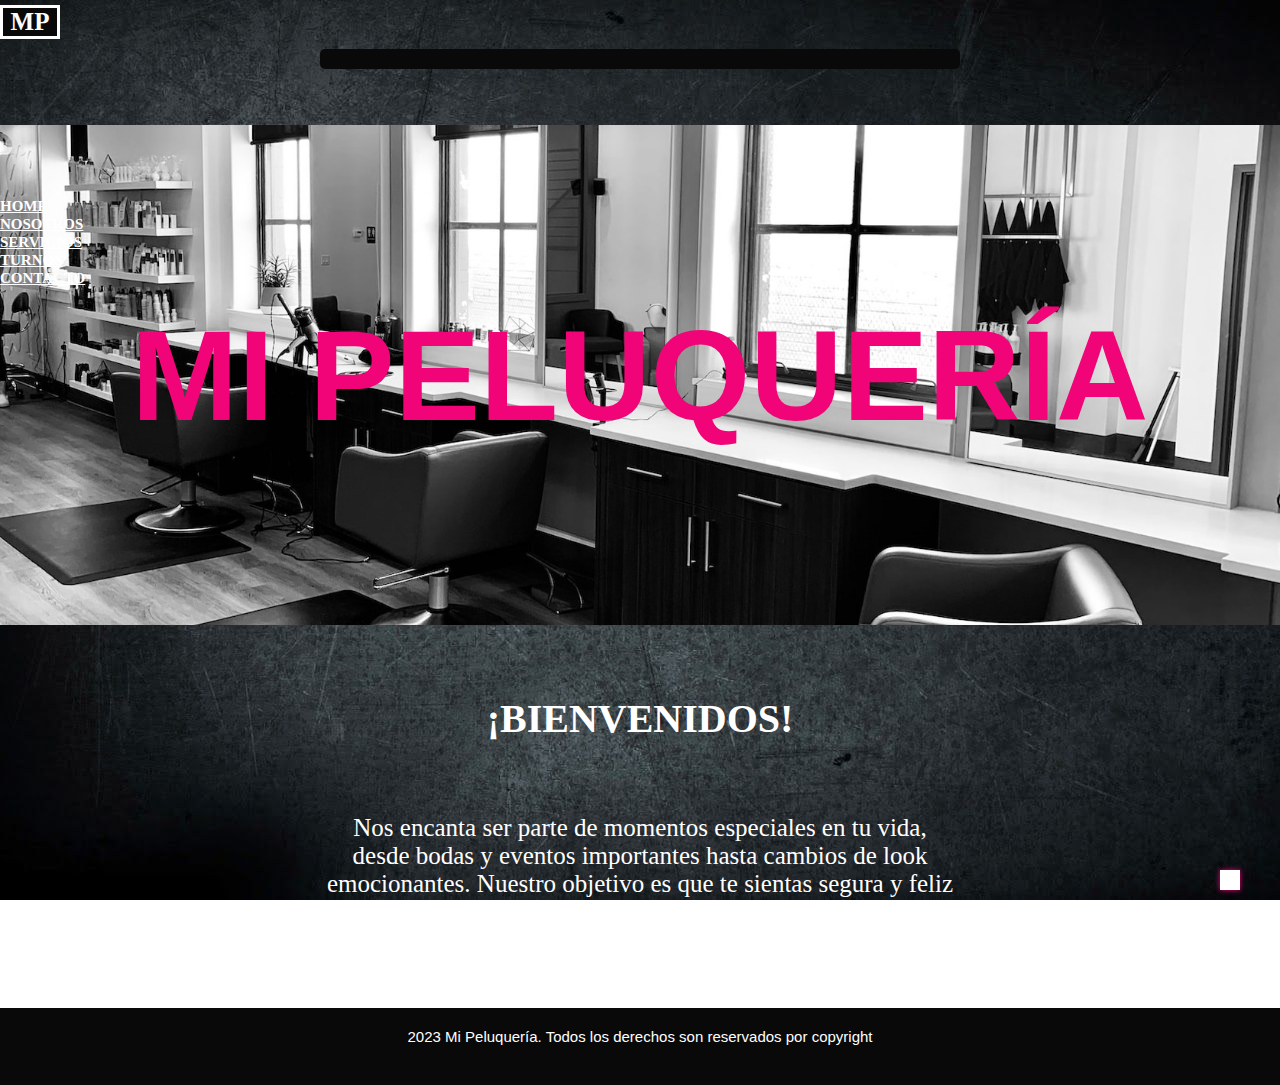
==== index.html @ 7ff6e8c8 "utilizo bootstrap en barra de navegacion y responsive" ====
<!DOCTYPE html>
<html lang="es">
<head>
    <meta charset="UTF-8">
    <meta name="viewport" content="width=device-width, initial-scale=1.0">
    <link href="https://cdn.jsdelivr.net/npm/bootstrap@5.3.1/dist/css/bootstrap.min.css" rel="stylesheet" integrity="sha384-4bw+/aepP/YC94hEpVNVgiZdgIC5+VKNBQNGCHeKRQN+PtmoHDEXuppvnDJzQIu9" crossorigin="anonymous">
    <title>Preentrega1</title>
    <link rel="stylesheet" href="https://cdnjs.cloudflare.com/ajax/libs/font-awesome/6.4.0/css/all.min.css" integrity="sha512-iecdLmaskl7CVkqkXNQ/ZH/XLlvWZOJyj7Yy7tcenmpD1ypASozpmT/E0iPtmFIB46ZmdtAc9eNBvH0H/ZpiBw==" crossorigin="anonymous" referrerpolicy="no-referrer" />
    <link rel="stylesheet" href="estilos.css">
    
</head>
<body>
    <nav class="navbar navbar-expand-sm navbar-dark">
        <div class="container-fluid">
            <aside class="logo">
                MP
            </aside>
          <button class="navbar-toggler" type="button" data-bs-toggle="collapse" data-bs-target="#collapsibleNavbar">
            <span class="navbar-toggler-icon"></span>
          </button>
          <div class="collapse navbar-collapse d-flex justify-content-end" id="collapsibleNavbar">
            <ul class="navbar-nav">
              <li class="nav-item">
                <a class="nav-link" href="#">HOME</a>
              </li>
              <li class="nav-item">
                <a class="nav-link" href="Nosotros.html">NOSOTROS</a>
              </li>
              <li class="nav-item">
                <a class="nav-link" href="Servicios.html">SERVICIOS</a>
              </li>
              <li class="nav-item">
                <a class="nav-link" href="Turnos.html">TURNOS</a>
              </li>
              <li class="nav-item">
                <a class="nav-link" href="Contacto.html">CONTACTO</a>
              </li>
            </ul>
          </div>
        </div>
      </nav>
    <main class="main main-home">
        <h1>MI PELUQUERÍA</h1>
    <h2> ¡BIENVENIDOS!</h2>
    <p>Nos encanta ser parte de momentos especiales en tu vida, desde bodas y eventos importantes hasta cambios de look emocionantes. Nuestro objetivo es que te sientas segura y feliz con tu apariencia, y trabajamos incansablemente para lograrlo. </p>
    </main>
    <footer>
        <p>2023 Mi Peluquería. Todos los  derechos son reservados por copyright</p>
        <div class="redes">
            <i class="fa-brands fa-facebook"></i>
            <i class="fa-brands fa-instagram"></i>

        </div>
    </footer>

    <a href="#" class="subir"><i class="fa-solid fa-sort-up"></i></a>
    <script src="https://cdn.jsdelivr.net/npm/bootstrap@5.3.1/dist/js/bootstrap.bundle.min.js" integrity="sha384-HwwvtgBNo3bZJJLYd8oVXjrBZt8cqVSpeBNS5n7C8IVInixGAoxmnlMuBnhbgrkm" crossorigin="anonymous"></script>
</body>
</html>
---- estilos.css ----
*{
    margin: 0;
    padding: 0;
    box-sizing: border-box;
}
body{
    margin: 0;
    padding: 0;
    background-size: cover;
    background-position: center;
    background-attachment: fixed;
   
   
   
}
body,header, main, footer {
    margin: 0;
    padding: 0;
    background-image: url(img/9bc98f55db5737c6b9601ea215f14467\ \(1\).jpg);
   background-repeat: no-repeat;
   background-size: cover;
    background-position: center;
    background-attachment: fixed;
   
}
header{
    height: 80px;
    background-color:black;
    display: flex;
    justify-content: space-between;
    padding: 20px;
    font-size: 25px;
    
}

.navbar{
    height: 120px;
}

.nav-link{
    color: #fff !important;
    font-family: serif;
   font-size: 15px;
   font-weight: bolder;
    font-style: normal;
}

aside {
    display: block;
    width: 60px;
    padding: auto;
    background-color:#090909;
    color: #fff;
    border-style: solid;
    border-color: #fff;
    cursor: pointer;
   font-family: serif;
   font-size: 25px;
   font-weight: bolder;
    font-style: normal;
    display: flex;
    justify-content: center;
    align-content: center;
    margin-top: 5px;
   
    
}

main{
    justify-content: center;
    align-items: center;
    align-content: center;
    height: auto;
    width: 100%;
    
    
}

main h1{
    display: flex;
    color:rgb(241, 4, 119);
    border-width: 10px;
    font-size: 800% ;
    font-family:'Franklin Gothic Medium', 'Arial Narrow', Arial, sans-serif;
    font-weight: bolder;
    font-style: normal;
    height: 500px;
    width: auto;
    background-size: cover;
    background-position: center;
    background-color: #090909;
    justify-content: center;
    align-content: center;
    align-items: center;
    background-image: url(img/salon1.jpg);
   
}

main h2{
    display: flex;
    color:white;
    text-align: center;
    justify-content: center;
    align-content: center;
    align-items: center;
    padding: 70px;
    font-family:Georgia, 'Times New Roman', Times, serif;
    font-size: 40px;
   
    
}
main p{
    display: flex;
    color:white;
    text-align: center;
    align-content: center;
    align-items: center;
    padding: 2px;
    font-family:initial;
    margin-bottom: 80px;
    font-size: 25px;
    font-weight: 200;
    border-width: 10px;
    width: 50%;
    margin-left: 25%;
    
    
    
    
}

body {
    font-family: Arial, sans-serif;
    margin: 0;
    padding: 0;
}
.form{
    position: absolute;
}
.Contacto formulario {

    
    font-size: 20px;
    width: 50%;
    margin-left: 300px;
    padding: 10px;
    border: 1px solid #cccccca0;
    border-radius: 5px;
    background-color: black;
    font-family:'Franklin Gothic Medium', 'Arial Narrow', Arial, sans-serif;
    font-weight: bolder;
    font-style: normal;
    

}

.Contacto h2{
    background-color: #090909;
    margin-block: 7%;
    font-size: 40px;
    margin-bottom: 10px;
    width: 50%;
    margin-left: 25%

}

.Contacto footer{
    background-color: #090909;
    color: #fff;
    text-align: center;
    padding: 40px;
    font-size: 15px;
   height:100%;

}
h1{
    text-align: center;
    color: #fff;
}

.formulario input{
    margin-left: 25%;
    width: 50%;
    padding: 20px;
}

.formulario textarea{
    margin-left: 25%;
    width: 50%;
    padding: 16px;
    font-family: Arial, Helvetica, sans-serif;
    
    
}

.formulario button {
    display: block;
    font-weight: bold;
    width: 50%;
    padding: 10px;
    background-color: #090909;
    color: #fff;
    border: none;
    border-radius: 5px;
    cursor: pointer;
    margin-left: 25%;
    margin-bottom: 10%;
    margin-top: 10px;
    

}

.redes{
    color: white;
    font-size: 20px;
    text-align: center;
    padding: 10px;
    background-color: #090909;
    height: auto;
    width: 100%;
}

footer p{
    background-color: #090909;
    color: #fff;
    text-align: center;
    padding: 20px;
    font-size: 15px;
   height:100%;
   

}
.subir{
    height: 20px;
    width: 20px;
    background-color: white;
    position: fixed;
    right: 40px;
    bottom: 10px;
    font-size: 30px;
    text-align: center;
    line-height: 40px;
    color: rgb(241, 4, 119);
    box-shadow: 0 0 5px rgb(241, 4, 119);
}
.Servicios h2{
    margin: 0;
    padding: 0;
    background-color: #090909;
    margin-block: 7%;
    font-size: 40px;
    margin-bottom: 10px;
    width: 50%;
    margin-left: 25%
}

h3{
    color:white;
    
}
div h3{
    display: flex;
    color:white;
    text-align: left;
    padding: 2px;
    font-family:initial;
    font-size: 50px;
    font-weight: 200;
    border-width: 10px;
    width: 50%;
    margin-left: 300px;
    margin-top: 50px;
    

    
}
*{
    margin: 0;
    padding: 0;
    box-sizing: border-box;
}
.grid-container {
   display: grid;
   
    grid-template-columns:repeat(2,1fr);
    grid-row:repeat(2,200px);
    
}

.item{
    background-size: cover;
    background-position: center;
    padding: 20px;

}

  .texto {
    
    text-align: right;
    text-align: justify;
  }
  #titulo{
    text-align: center;
    text-align: justify;
    padding-right: 300px;
    padding-bottom: 50px;
    
  }
  

  .foto {
    display:flex;
    justify-content: center;
    align-items: center;
    
}

.item .foto{
    display:flex;
    justify-content: center;
    align-items: center;
   
}

  .foto img {
    max-width: 100%;
    height: auto;
  }
 
 
   .contenedor{
    display: flex;
    
   }
   @media only screen and (min-width:480) and (max-width: 768){
    .grid-container{
        grid-template-columns: repeat(1,1fr);
        grid-template-rows: repeat(2,200px);
    }
    }
    @media only screen and (min-width:768) and (max-width:1024){
        .grid-container{
        grid-template-columns: repeat(1,1fr);
        grid-template-rows: repeat(2,200px);
    }
}
    @media only screen and (min-width:1024) and (max-width:2000){
        .grid-container{
        grid-template-columns: repeat(2,1fr);
        grid-template-rows: repeat(2,200px);
    }
}
   div img{
    width: 350px;
    height: auto;
    margin-right: 300px;
    margin-top: 30px;
    margin-bottom: 50px;
    margin-left: 10px;
   
   }

   .Nosotros img {
    
    width: auto;
    height: 500px;
    margin-right: 300px;
    margin-top: 30px;
    margin-bottom: 50px;
    margin-left: 400px;
    border: 20px solid;
   
   }

   .container1 {
    max-width: 500px;
    margin: 10px auto;
    background-color: black;
    padding: 20px;
    box-shadow: 0 0 3px rgba(0, 0, 0, 0.2);
  }
label,input,select,textarea,button {
display: block;
width: 300px;
margin-bottom: 10px;
text-align: left;
color: #fff;
margin-left: 70px;
}

.container1 h1{
    margin-bottom: 40px;
    font-family:'Franklin Gothic Medium', 'Arial Narrow', Arial, sans-serif;
    font-weight: bolder;
    font-style: normal;
}
   
#servicio{
    color: #090909;
    
}
#fecha{
    color: #090909;
}
#hora{
    color: #090909;
}


button {
    display: block;
    font-weight: bold;
    width: 50%;
    padding: 10px;
    background-color: #090909;
    color: #fff;
    border: none;
    border-radius: 5px;
    cursor: pointer;
    margin-left: 25%;
    margin-bottom: 10%;
    margin-top: 10px;
    }
    
    button:hover {
      
     
    background-color: #45a049;
    }
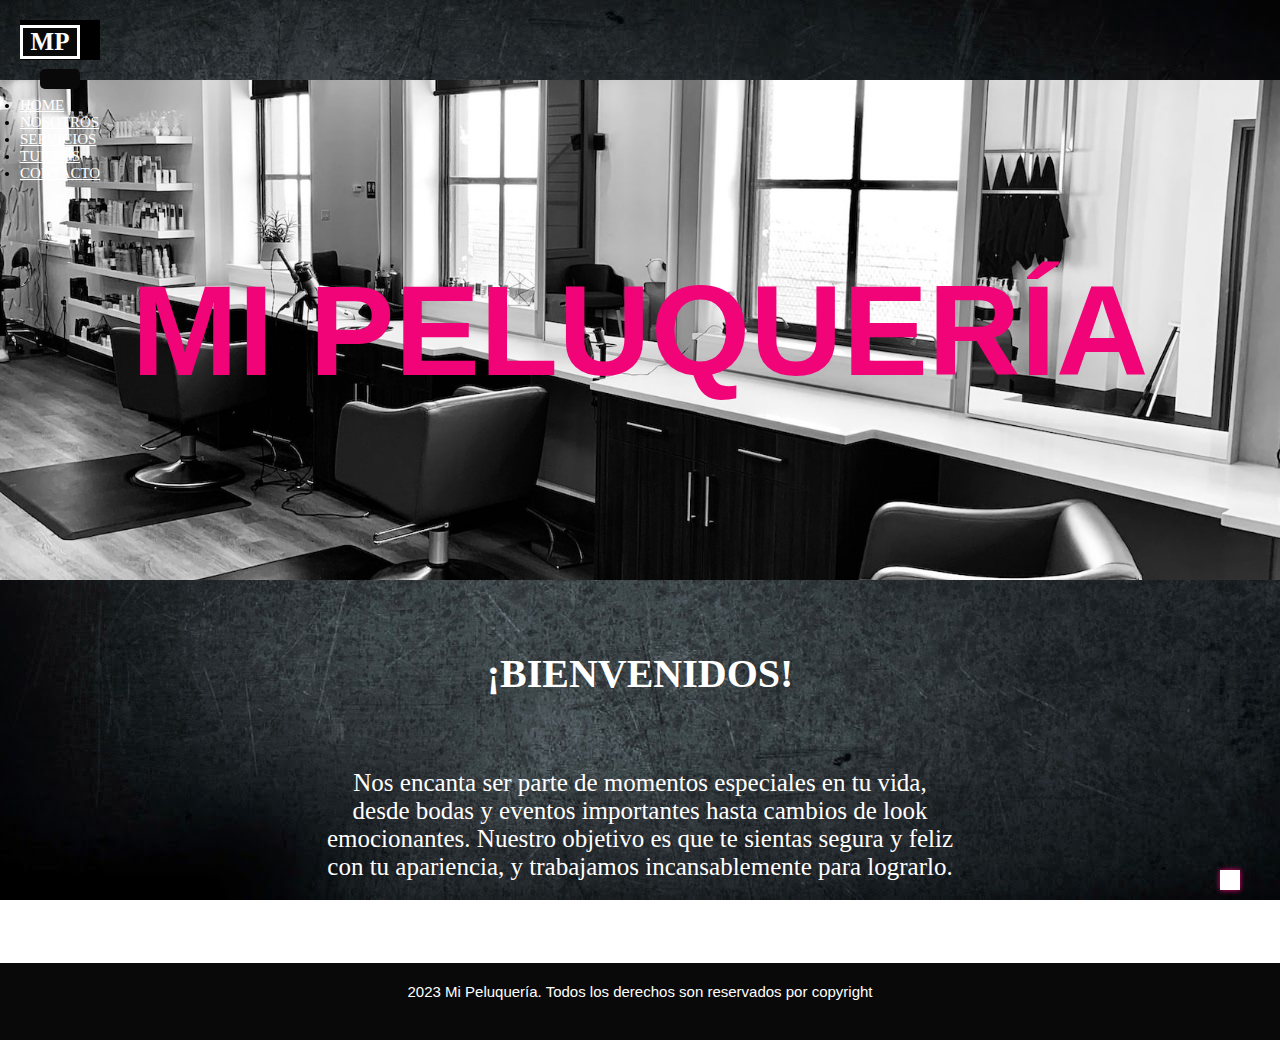
==== commit 17695842: "modifique el nav, sevicios y media" ====
--- a/index.html
+++ b/index.html
@@ -10,7 +10,8 @@
     
 </head>
 <body>
-    <nav class="navbar navbar-expand-sm navbar-dark">
+  <header>
+    <nav class="navbar navbar-expand-lg navbar-dark">
         <div class="container-fluid">
             <aside class="logo">
                 MP
@@ -24,21 +25,22 @@
                 <a class="nav-link" href="#">HOME</a>
               </li>
               <li class="nav-item">
-                <a class="nav-link" href="Nosotros.html">NOSOTROS</a>
+                <a class="nav-link" href="pages/Nosotros.html">NOSOTROS</a>
               </li>
               <li class="nav-item">
-                <a class="nav-link" href="Servicios.html">SERVICIOS</a>
+                <a class="nav-link" href="pages/Servicios.html">SERVICIOS</a>
               </li>
               <li class="nav-item">
-                <a class="nav-link" href="Turnos.html">TURNOS</a>
+                <a class="nav-link" href="pages/Turnos.html">TURNOS</a>
               </li>
               <li class="nav-item">
-                <a class="nav-link" href="Contacto.html">CONTACTO</a>
+                <a class="nav-link" href="pages/Contacto.html">CONTACTO</a>
               </li>
             </ul>
           </div>
         </div>
       </nav>
+    </header>
     <main class="main main-home">
         <h1>MI PELUQUERÍA</h1>
     <h2> ¡BIENVENIDOS!</h2>
--- a/estilos.css
+++ b/estilos.css
@@ -17,11 +17,10 @@
     margin: 0;
     padding: 0;
     background-image: url(img/9bc98f55db5737c6b9601ea215f14467\ \(1\).jpg);
-   background-repeat: no-repeat;
+    background-position: center;
+    background-attachment: fixed;
+    background-repeat: no-repeat;
    background-size: cover;
-    background-position: center;
-    background-attachment: fixed;
-   
 }
 header{
     height: 80px;
@@ -33,22 +32,37 @@
     
 }
 
+/*navbar*/
+.navbar-brand{
+    color: white !important;
+}
+nav{
+    font-size: 15PX;
+    font-family: serif;
+    
+}
 .navbar{
-    height: 120px;
-}
-
+    background-color:black !important;
+}
 .nav-link{
-    color: #fff !important;
-    font-family: serif;
-   font-size: 15px;
-   font-weight: bolder;
-    font-style: normal;
-}
+    color: white !important;
+}
+.navbar-nav{
+    width: 100%;
+    display: flex;
+    flex-direction: column;
+    justify-content: flex-end;
+}
+
+.nav-link:hover{
+    color: rgb(251, 234, 0) !important;
+}
+
+/*navbar*/
 
 aside {
-    display: block;
+    display: flex;
     width: 60px;
-    padding: auto;
     background-color:#090909;
     color: #fff;
     border-style: solid;
@@ -123,12 +137,7 @@
     border-width: 10px;
     width: 50%;
     margin-left: 25%;
-    
-    
-    
-    
-}
-
+}
 body {
     font-family: Arial, sans-serif;
     margin: 0;
@@ -137,13 +146,12 @@
 .form{
     position: absolute;
 }
-.Contacto formulario {
-
-    
+.Contacto formulario {   
     font-size: 20px;
     width: 50%;
     margin-left: 300px;
-    padding: 10px;
+    margin-bottom: 10px;
+    padding: 20px;
     border: 1px solid #cccccca0;
     border-radius: 5px;
     background-color: black;
@@ -155,10 +163,11 @@
 }
 
 .Contacto h2{
-    background-color: #090909;
-    margin-block: 7%;
-    font-size: 40px;
-    margin-bottom: 10px;
+    display: flex;
+    background-color: #090909;
+    margin-block: auto;
+    font-size: 20px;
+    margin-bottom:10px ;
     width: 50%;
     margin-left: 25%
 
@@ -166,22 +175,25 @@
 
 .Contacto footer{
     background-color: #090909;
-    color: #fff;
+    color: #ffffff;
     text-align: center;
     padding: 40px;
     font-size: 15px;
    height:100%;
+   background-size: cover;
+   background-repeat: no-repeat;
 
 }
 h1{
     text-align: center;
-    color: #fff;
+    color: #fcf9f9;
 }
 
 .formulario input{
     margin-left: 25%;
     width: 50%;
-    padding: 20px;
+    padding: 16px;
+    margin-bottom: 10px;
 }
 
 .formulario textarea{
@@ -191,15 +203,21 @@
     font-family: Arial, Helvetica, sans-serif;
     
     
+}
+.imput number{
+    margin-left: 25%;
+    width: 50%;
+    padding: 16px;
+    margin-bottom: 10px;
 }
 
 .formulario button {
     display: block;
     font-weight: bold;
     width: 50%;
-    padding: 10px;
-    background-color: #090909;
-    color: #fff;
+    padding: 16px;
+    background-color: #090909;
+    color: #ffffff;
     border: none;
     border-radius: 5px;
     cursor: pointer;
@@ -227,9 +245,13 @@
     padding: 20px;
     font-size: 15px;
    height:100%;
-   
-
-}
+   background-size: cover;
+   background-repeat: no-repeat;
+   
+
+}
+
+
 .subir{
     height: 20px;
     width: 20px;
@@ -243,122 +265,70 @@
     color: rgb(241, 4, 119);
     box-shadow: 0 0 5px rgb(241, 4, 119);
 }
-.Servicios h2{
-    margin: 0;
-    padding: 0;
-    background-color: #090909;
-    margin-block: 7%;
-    font-size: 40px;
-    margin-bottom: 10px;
-    width: 50%;
-    margin-left: 25%
-}
-
-h3{
-    color:white;
-    
-}
-div h3{
-    display: flex;
-    color:white;
-    text-align: left;
-    padding: 2px;
-    font-family:initial;
-    font-size: 50px;
-    font-weight: 200;
-    border-width: 10px;
-    width: 50%;
-    margin-left: 300px;
-    margin-top: 50px;
-    
-
-    
-}
-*{
-    margin: 0;
-    padding: 0;
-    box-sizing: border-box;
-}
-.grid-container {
-   display: grid;
-   
-    grid-template-columns:repeat(2,1fr);
-    grid-row:repeat(2,200px);
-    
-}
-
-.item{
+
+#tratamientos{
+    height: 100%;
+    background-color: rgba(0, 255, 255, 0);
+    display: flex;
+    justify-content:space-evenly;
+    flex-wrap: wrap;
+    align-items: center;
+   
+}
+.card{
+    width: 400px;
+    background-color: black;
+    text-align: center;
+    border: 3px solid black;
+    margin: 40px;
+}
+.card-img.img-uno{
+    
+    height: 200px;
+    width: 100%;
+    background-image: url(img/corte.jpg);
+    background-position: center;
     background-size: cover;
-    background-position: center;
-    padding: 20px;
-
-}
-
-  .texto {
-    
-    text-align: right;
-    text-align: justify;
-  }
-  #titulo{
-    text-align: center;
-    text-align: justify;
-    padding-right: 300px;
-    padding-bottom: 50px;
-    
-  }
-  
-
-  .foto {
-    display:flex;
-    justify-content: center;
-    align-items: center;
-    
-}
-
-.item .foto{
-    display:flex;
-    justify-content: center;
-    align-items: center;
-   
-}
-
-  .foto img {
-    max-width: 100%;
-    height: auto;
-  }
- 
- 
-   .contenedor{
-    display: flex;
-    
-   }
-   @media only screen and (min-width:480) and (max-width: 768){
-    .grid-container{
-        grid-template-columns: repeat(1,1fr);
-        grid-template-rows: repeat(2,200px);
-    }
-    }
-    @media only screen and (min-width:768) and (max-width:1024){
-        .grid-container{
-        grid-template-columns: repeat(1,1fr);
-        grid-template-rows: repeat(2,200px);
-    }
-}
-    @media only screen and (min-width:1024) and (max-width:2000){
-        .grid-container{
-        grid-template-columns: repeat(2,1fr);
-        grid-template-rows: repeat(2,200px);
-    }
-}
-   div img{
-    width: 350px;
-    height: auto;
-    margin-right: 300px;
-    margin-top: 30px;
-    margin-bottom: 50px;
-    margin-left: 10px;
-   
-   }
+}
+.card h5{
+    font-size: 30px;
+    color: white;
+    text-transform: capitalize;
+    padding-top: 10px;
+}
+hr{
+    color: white;
+}
+.card p{
+    
+    color:white (0, 0, 0);
+    padding-top: 10px;
+    padding-bottom: 10px; 
+}
+.card a{
+    background-color: black;
+    text-decoration: none;
+    padding: 10px 20px;
+    color: white;
+    font-size: 30px;
+    
+}
+.card-img.img-dos{
+    
+    height: 200px;
+    width: 100%;
+    background-image: url(img/tintura.jpg);
+    background-position: center;
+    background-size: cover;
+}
+.card-img.img-tres{
+    
+    height: 200px;
+    width: 100%;
+    background-image: url(img/peinado.jpg);
+    background-position: center;
+    background-size: cover;
+}
 
    .Nosotros img {
     
@@ -379,7 +349,7 @@
     padding: 20px;
     box-shadow: 0 0 3px rgba(0, 0, 0, 0.2);
   }
-label,input,select,textarea,button {
+.label,input,select,textarea,button {
 display: block;
 width: 300px;
 margin-bottom: 10px;
@@ -425,18 +395,72 @@
     button:hover {
       
      
-    background-color: #45a049;
-    }
-    
-    
-    
-    
-    
-    
-    
-
-
-
-   
-
-   
+    background-color:rgb(241, 4, 119);
+    }
+    
+    @media only screen and (min-width:300px) and (max-width: 480px){
+        .Contacto {
+            grid-template-columns: (1,1fr);
+            grid-template-rows: (1,1fr);
+            font-size: 15px;
+    
+        }
+       
+    }
+    @media only screen and (max-width:480px){
+    .Contacto{
+        grid-template-columns: (1,1fr);
+        display: flex;
+        font-size: 15px;
+        justify-content: center;
+            
+    }
+    }
+    @media only screen and (max-width: 768px){
+        .grid-container{
+            grid-template-columns: repeat(1,1fr);
+            grid-template-rows: repeat(1,1fr);
+        }
+        .div h3{
+            justify-content: center!important;
+            
+        }
+        .foto{
+            margin-left: 300px;
+        }
+    }
+        @media only screen and (max-width:1024px){
+            .grid-container{
+            grid-template-columns: repeat(2,1fr);
+            grid-template-rows: repeat(2,1fr);
+            }
+            .div h3{
+                justify-content: center!important;
+                
+            }
+            .foto{
+                margin-left: 300px;
+            }
+        }
+        @media only screen and (max-width: 720){
+            .main{
+                grid-template-columns: (1,1fr);
+                grid-template-rows: (1,1fr);
+            }
+            .main h1{
+                display: flex;
+                font-size: 15px;
+                justify-content: flex start;
+            }
+        }
+    
+    
+    
+    
+    
+
+
+
+   
+
+   
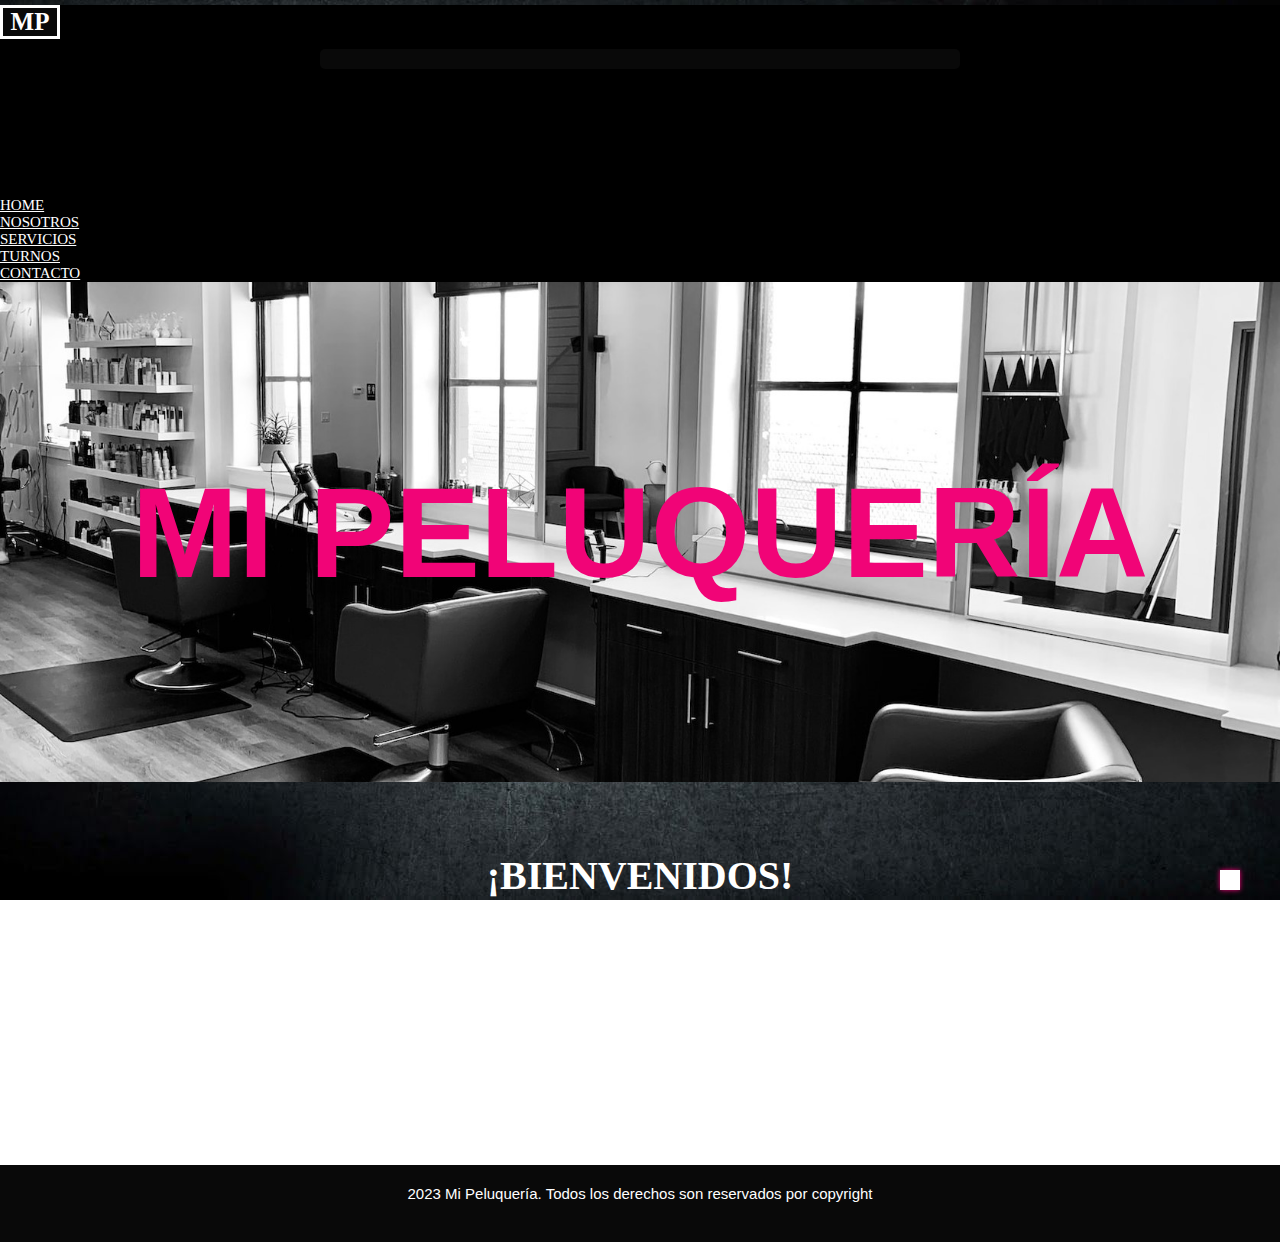
==== commit 839baa3c: "cambie formulario turnos y agregue medias" ====
--- a/index.html
+++ b/index.html
@@ -10,7 +10,6 @@
     
 </head>
 <body>
-  <header>
     <nav class="navbar navbar-expand-lg navbar-dark">
         <div class="container-fluid">
             <aside class="logo">
@@ -40,7 +39,6 @@
           </div>
         </div>
       </nav>
-    </header>
     <main class="main main-home">
         <h1>MI PELUQUERÍA</h1>
     <h2> ¡BIENVENIDOS!</h2>
--- a/estilos.css
+++ b/estilos.css
@@ -55,7 +55,7 @@
 }
 
 .nav-link:hover{
-    color: rgb(251, 234, 0) !important;
+    color: rgb(241, 4, 119) !important;
 }
 
 /*navbar*/
@@ -89,7 +89,7 @@
     
     
 }
-
+/*home foto y titulo*/
 main h1{
     display: flex;
     color:rgb(241, 4, 119);
@@ -109,6 +109,13 @@
     background-image: url(img/salon1.jpg);
    
 }
+@media screen and (min-width: 360px) and (max-width: 720px){
+    main h1{
+        font-size: 50px !important;
+        padding-top: 60px !important;
+    }
+}
+/*finaliza home foto y titulo*/
 
 main h2{
     display: flex;
@@ -170,7 +177,7 @@
     margin-bottom:10px ;
     width: 50%;
     margin-left: 25%
-
+    
 }
 
 .Contacto footer{
@@ -329,9 +336,9 @@
     background-position: center;
     background-size: cover;
 }
-
-   .Nosotros img {
-    
+/*imagen en nosotros*/
+   .main main Nosotros {
+    display: flex;
     width: auto;
     height: 500px;
     margin-right: 300px;
@@ -339,32 +346,64 @@
     margin-bottom: 50px;
     margin-left: 400px;
     border: 20px solid;
-   
+    background-image: url(img/equipo.jpg);
+    background-position: center;
+    background-size: cover;
    }
-
+   @media screen and (min-width: 360px) and (max-width: 720px){
+    .main Nosotros{
+        grid-template-columns: (1,1fr);
+        grid-template-rows: (1,fr);
+        background-position: center !important;
+        
+    }
+   }
+/*finaliza imagen en nosotros*/
+
+/*formulario turnos*/
    .container1 {
     max-width: 500px;
     margin: 10px auto;
     background-color: black;
     padding: 20px;
-    box-shadow: 0 0 3px rgba(0, 0, 0, 0.2);
+    box-shadow: 0 0 3px white;
   }
 .label,input,select,textarea,button {
 display: block;
 width: 300px;
-margin-bottom: 10px;
+margin-bottom: 20px;
 text-align: left;
-color: #fff;
+color:rgb(241, 4, 119) ;
 margin-left: 70px;
-}
-
-.container1 h1{
-    margin-bottom: 40px;
+padding: 10px;
+}
+/*formulario turnos*/
+/* inicia titulo solicitud turno*/
+.tituloturnos{
+    display: flex;
+    color: #fff;
+    background-color: black;
+    margin-block: auto;
+    font-size: 20px;
+    padding: 20px;
+    margin-top: 30px;
+    margin-bottom:10px ;
+    width: 500px;
+    margin-left: 520px;
+    font-family:'Franklin Gothic Medium', 'Arial Narrow', Arial, sans-serif;
+    font-weight: bolder;
+    font-style:normal;
+    justify-content: center;
+    box-shadow: 0 0 3px white;
+    /*margin-bottom: 40px;
     font-family:'Franklin Gothic Medium', 'Arial Narrow', Arial, sans-serif;
     font-weight: bolder;
     font-style: normal;
-}
-   
+    background-color: #090909;*/
+}
+ /*finaliza titulo solicitud turno*/ 
+ 
+ /*inicio formulario turno*/
 #servicio{
     color: #090909;
     
@@ -375,7 +414,9 @@
 #hora{
     color: #090909;
 }
-
+.nombre {
+    color: #fff;
+}
 
 button {
     display: block;
@@ -397,7 +438,23 @@
      
     background-color:rgb(241, 4, 119);
     }
-    
+    @media screen and (min-width: 360px) and (max-width: 720px){
+      .container1 {
+        grid-template-columns: (1,1fr);
+        display: flex;
+        font-size: 15px;
+        text-align: left;
+        justify-content: left !important;
+         
+      } 
+      .label,input,select,textarea,button{
+    display: flex !important;
+    margin-left: 15px;
+      } 
+         
+    }
+    /*finaliza turnos*/
+
     @media only screen and (min-width:300px) and (max-width: 480px){
         .Contacto {
             grid-template-columns: (1,1fr);
@@ -405,6 +462,7 @@
             font-size: 15px;
     
         }
+
        
     }
     @media only screen and (max-width:480px){
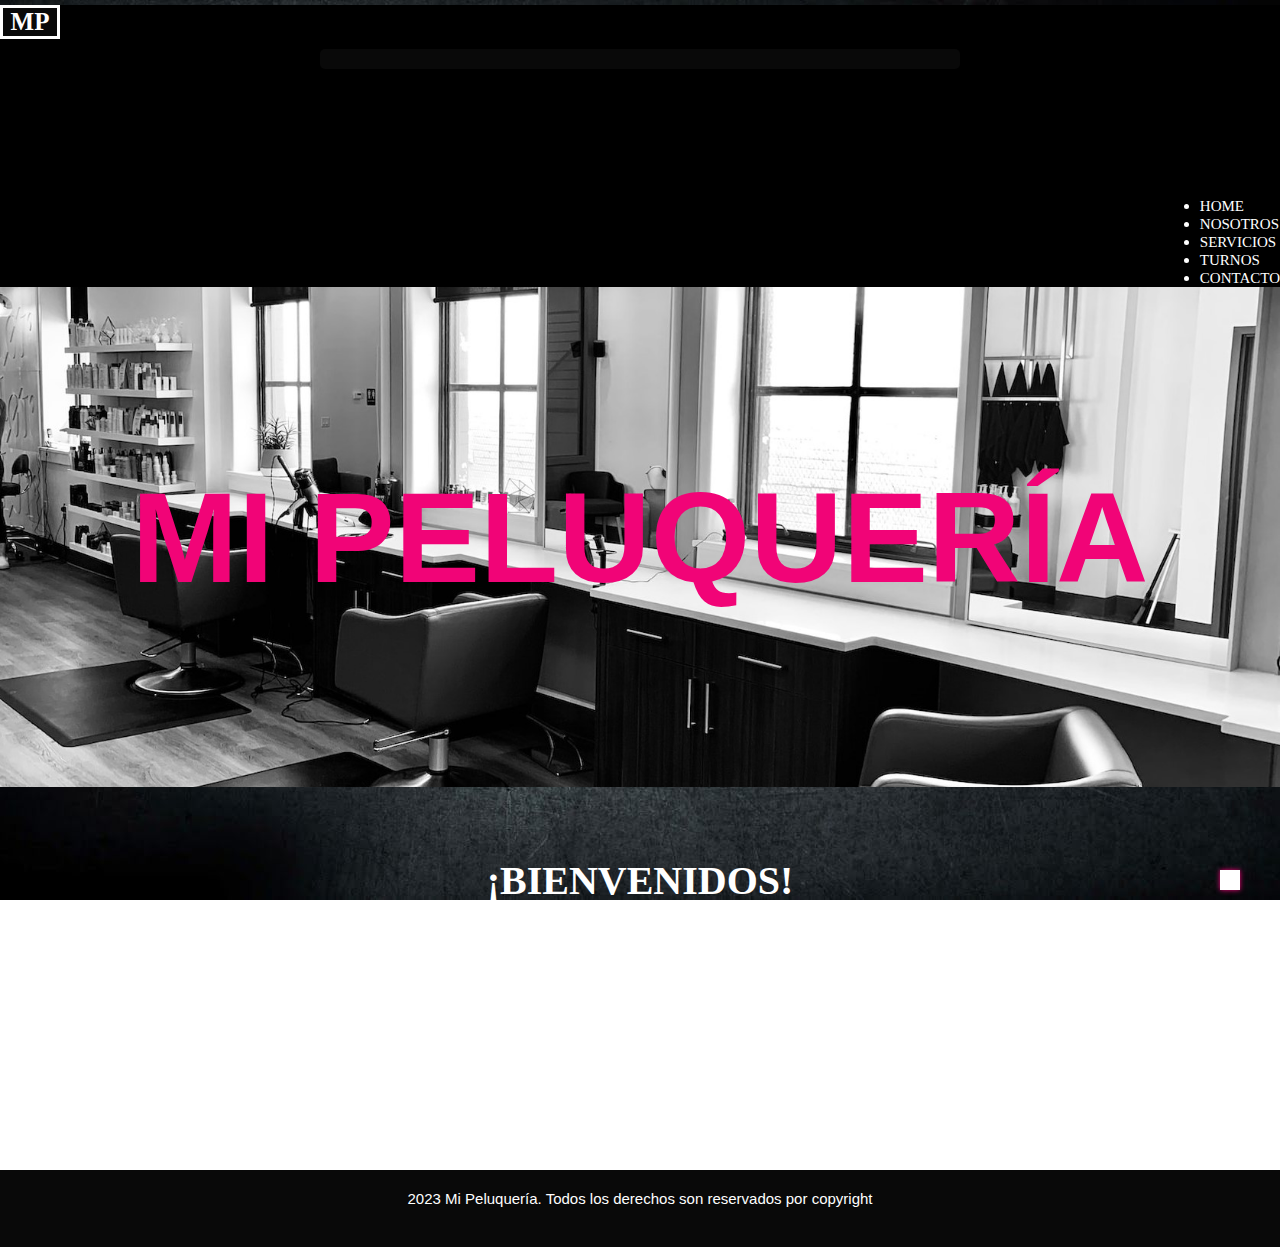
==== commit b3218338: "creacion de estilos.scss" ====
--- a/index.html
+++ b/index.html
@@ -10,35 +10,38 @@
     
 </head>
 <body>
-    <nav class="navbar navbar-expand-lg navbar-dark">
-        <div class="container-fluid">
-            <aside class="logo">
-                MP
-            </aside>
-          <button class="navbar-toggler" type="button" data-bs-toggle="collapse" data-bs-target="#collapsibleNavbar">
-            <span class="navbar-toggler-icon"></span>
-          </button>
-          <div class="collapse navbar-collapse d-flex justify-content-end" id="collapsibleNavbar">
-            <ul class="navbar-nav">
-              <li class="nav-item">
-                <a class="nav-link" href="#">HOME</a>
-              </li>
-              <li class="nav-item">
-                <a class="nav-link" href="pages/Nosotros.html">NOSOTROS</a>
-              </li>
-              <li class="nav-item">
-                <a class="nav-link" href="pages/Servicios.html">SERVICIOS</a>
-              </li>
-              <li class="nav-item">
-                <a class="nav-link" href="pages/Turnos.html">TURNOS</a>
-              </li>
-              <li class="nav-item">
-                <a class="nav-link" href="pages/Contacto.html">CONTACTO</a>
-              </li>
-            </ul>
-          </div>
+  <header>
+    <nav class="navbar navbar-expand-lg bg-body-tertiary">
+      <div class="container-fluid">
+        <aside class="logo">
+          MP
+      </aside>
+        <a class="navbar-brand" href="#"></a>
+        <button class="navbar-toggler" type="button" data-bs-toggle="collapse" data-bs-target="#navbarNav" aria-controls="navbarNav" aria-expanded="false" aria-label="Toggle navigation">
+          <span class="navbar-toggler-icon"></span>
+        </button>
+        <div class="collapse navbar-collapse" id="navbarNav">
+          <ul class="navbar-nav">
+            <li class="nav-item">
+              <a class="nav-link active" aria-current="page" href="index.html">HOME</a>
+            </li>
+            <li class="nav-item">
+              <a class="nav-link" href="./pages/Nosotros.html">NOSOTROS</a>
+            </li>
+            <li class="nav-item">
+              <a class="nav-link" href="./pages/Servicios.html">SERVICIOS</a>
+            </li>
+            <li class="nav-item">
+              <a class="nav-link" href="./pages/Turnos.html">TURNOS</a>
+            </li>
+            <li class="nav-item">
+              <a class="nav-link" href="./pages/Contacto.html">CONTACTO</a>
+            </li>
+          </ul>
         </div>
-      </nav>
+      </div>
+    </nav>
+    </header>
     <main class="main main-home">
         <h1>MI PELUQUERÍA</h1>
     <h2> ¡BIENVENIDOS!</h2>
--- a/estilos.css
+++ b/estilos.css
@@ -1,524 +1,494 @@
-*{
-    margin: 0;
-    padding: 0;
-    box-sizing: border-box;
-}
-body{
-    margin: 0;
-    padding: 0;
-    background-size: cover;
-    background-position: center;
-    background-attachment: fixed;
-   
-   
-   
-}
-body,header, main, footer {
-    margin: 0;
-    padding: 0;
-    background-image: url(img/9bc98f55db5737c6b9601ea215f14467\ \(1\).jpg);
-    background-position: center;
-    background-attachment: fixed;
-    background-repeat: no-repeat;
-   background-size: cover;
-}
-header{
-    height: 80px;
-    background-color:black;
-    display: flex;
-    justify-content: space-between;
-    padding: 20px;
-    font-size: 25px;
-    
+* {
+  margin: 0;
+  padding: 0;
+  box-sizing: border-box;
+}
+
+/*variables*/
+body {
+  margin: 0;
+  padding: 0;
+  background-size: cover;
+  background-position: center;
+  background-attachment: fixed;
+}
+
+body, header, main, footer {
+  margin: 0;
+  padding: 0;
+  background-image: url(img/9bc98f55db5737c6b9601ea215f14467\ \(1\).jpg);
+  background-position: center;
+  background-attachment: fixed;
+  background-repeat: no-repeat;
+  background-size: cover;
 }
 
 /*navbar*/
-.navbar-brand{
-    color: white !important;
-}
-nav{
-    font-size: 15PX;
-    font-family: serif;
-    
-}
-.navbar{
-    background-color:black !important;
-}
-.nav-link{
-    color: white !important;
-}
-.navbar-nav{
-    width: 100%;
-    display: flex;
-    flex-direction: column;
-    justify-content: flex-end;
-}
-
-.nav-link:hover{
-    color: rgb(241, 4, 119) !important;
-}
-
-/*navbar*/
+header .navbar {
+  background-color: black !important;
+}
+
+.nav-item a {
+  text-decoration: none;
+  color: white;
+  position: relative;
+  font-size: 15PX;
+  font-family: serif;
+}
+.nav-item .nav-link:hover {
+  color: rgb(241, 4, 119) !important;
+}
+.nav-item .nav-link {
+  color: white !important;
+}
+
+.navbar-collapse {
+  display: flex;
+  justify-content: end;
+  color: white;
+}
 
 aside {
-    display: flex;
-    width: 60px;
-    background-color:#090909;
-    color: #fff;
-    border-style: solid;
-    border-color: #fff;
-    cursor: pointer;
-   font-family: serif;
-   font-size: 25px;
-   font-weight: bolder;
-    font-style: normal;
-    display: flex;
-    justify-content: center;
-    align-content: center;
-    margin-top: 5px;
-   
-    
-}
-
-main{
-    justify-content: center;
-    align-items: center;
-    align-content: center;
-    height: auto;
-    width: 100%;
-    
-    
-}
+  display: flex;
+  width: 60px;
+  background-color: #090909;
+  color: #fff;
+  border-style: solid;
+  border-color: #fff;
+  cursor: pointer;
+  font-family: serif;
+  font-size: 25px;
+  font-weight: bolder;
+  font-style: normal;
+  display: flex;
+  justify-content: center;
+  align-content: center;
+  margin-top: 5px;
+}
+
+main {
+  justify-content: center;
+  align-items: center;
+  align-content: center;
+  height: auto;
+  width: 100%;
+}
+
+/*FINALIZA EL NAVBAR*/
 /*home foto y titulo*/
-main h1{
-    display: flex;
-    color:rgb(241, 4, 119);
-    border-width: 10px;
-    font-size: 800% ;
-    font-family:'Franklin Gothic Medium', 'Arial Narrow', Arial, sans-serif;
-    font-weight: bolder;
-    font-style: normal;
-    height: 500px;
-    width: auto;
-    background-size: cover;
-    background-position: center;
-    background-color: #090909;
-    justify-content: center;
-    align-content: center;
-    align-items: center;
-    background-image: url(img/salon1.jpg);
-   
-}
-@media screen and (min-width: 360px) and (max-width: 720px){
-    main h1{
-        font-size: 50px !important;
-        padding-top: 60px !important;
-    }
+main h1 {
+  display: flex;
+  color: rgb(241, 4, 119);
+  border-width: 10px;
+  font-size: 800%;
+  font-family: "Franklin Gothic Medium", "Arial Narrow", Arial, sans-serif;
+  font-weight: bolder;
+  font-style: normal;
+  height: 500px;
+  width: auto;
+  background-size: cover;
+  background-position: center;
+  background-color: #090909;
+  justify-content: center;
+  align-content: center;
+  align-items: center;
+  background-image: url(img/salon1.jpg);
+}
+
+@media screen and (min-width: 360px) and (max-width: 720px) {
+  main h1 {
+    font-size: 50px !important;
+    padding-top: 60px !important;
+  }
 }
 /*finaliza home foto y titulo*/
-
-main h2{
-    display: flex;
-    color:white;
-    text-align: center;
-    justify-content: center;
-    align-content: center;
-    align-items: center;
-    padding: 70px;
-    font-family:Georgia, 'Times New Roman', Times, serif;
-    font-size: 40px;
-   
-    
-}
-main p{
-    display: flex;
-    color:white;
-    text-align: center;
-    align-content: center;
-    align-items: center;
-    padding: 2px;
-    font-family:initial;
-    margin-bottom: 80px;
-    font-size: 25px;
-    font-weight: 200;
-    border-width: 10px;
-    width: 50%;
-    margin-left: 25%;
-}
+main h2 {
+  display: flex;
+  color: white;
+  text-align: center;
+  justify-content: center;
+  align-content: center;
+  align-items: center;
+  padding: 70px;
+  font-family: Georgia, "Times New Roman", Times, serif;
+  font-size: 40px;
+}
+
+main p {
+  display: flex;
+  color: white;
+  text-align: center;
+  align-content: center;
+  align-items: center;
+  padding: 2px;
+  font-family: initial;
+  margin-bottom: 80px;
+  font-size: 25px;
+  font-weight: 200;
+  border-width: 10px;
+  width: 50%;
+  margin-left: 25%;
+}
+
 body {
-    font-family: Arial, sans-serif;
-    margin: 0;
-    padding: 0;
-}
-.form{
-    position: absolute;
-}
-.Contacto formulario {   
-    font-size: 20px;
-    width: 50%;
-    margin-left: 300px;
-    margin-bottom: 10px;
-    padding: 20px;
-    border: 1px solid #cccccca0;
-    border-radius: 5px;
-    background-color: black;
-    font-family:'Franklin Gothic Medium', 'Arial Narrow', Arial, sans-serif;
-    font-weight: bolder;
-    font-style: normal;
-    
-
-}
-
-.Contacto h2{
-    display: flex;
-    background-color: #090909;
-    margin-block: auto;
-    font-size: 20px;
-    margin-bottom:10px ;
-    width: 50%;
-    margin-left: 25%
-    
-}
-
-.Contacto footer{
-    background-color: #090909;
-    color: #ffffff;
-    text-align: center;
-    padding: 40px;
-    font-size: 15px;
-   height:100%;
-   background-size: cover;
-   background-repeat: no-repeat;
-
-}
-h1{
-    text-align: center;
-    color: #fcf9f9;
-}
-
-.formulario input{
-    margin-left: 25%;
-    width: 50%;
-    padding: 16px;
-    margin-bottom: 10px;
-}
-
-.formulario textarea{
-    margin-left: 25%;
-    width: 50%;
-    padding: 16px;
-    font-family: Arial, Helvetica, sans-serif;
-    
-    
-}
-.imput number{
-    margin-left: 25%;
-    width: 50%;
-    padding: 16px;
-    margin-bottom: 10px;
+  font-family: Arial, sans-serif;
+  margin: 0;
+  padding: 0;
+}
+
+/*inicia formulario contacto*/
+.form {
+  position: absolute;
+}
+
+.Contacto formulario {
+  font-size: 20px;
+  width: 50%;
+  margin-left: 300px;
+  margin-bottom: 10px;
+  padding: 20px;
+  border: 1px solid rgba(204, 204, 204, 0.6274509804);
+  border-radius: 5px;
+  background-color: black;
+  font-family: "Franklin Gothic Medium", "Arial Narrow", Arial, sans-serif;
+  font-weight: bolder;
+  font-style: normal;
+}
+
+.Contacto h2 {
+  display: flex;
+  background-color: #090909;
+  margin-block: auto;
+  margin-top: 30px;
+  font-size: 20px;
+  margin-bottom: 10px;
+  width: 50%;
+  margin-left: 25%;
+}
+
+h1 {
+  text-align: center;
+  color: #fcf9f9;
+}
+
+.formulario input {
+  margin-left: 25%;
+  width: 50%;
+  padding: 16px;
+  margin-bottom: 10px;
+}
+
+.formulario textarea {
+  margin-left: 25%;
+  width: 50%;
+  padding: 16px;
+  font-family: Arial, Helvetica, sans-serif;
+}
+
+.imput number {
+  margin-left: 25%;
+  width: 50%;
+  padding: 16px;
+  margin-bottom: 10px;
 }
 
 .formulario button {
-    display: block;
-    font-weight: bold;
-    width: 50%;
-    padding: 16px;
-    background-color: #090909;
-    color: #ffffff;
-    border: none;
-    border-radius: 5px;
-    cursor: pointer;
-    margin-left: 25%;
-    margin-bottom: 10%;
-    margin-top: 10px;
-    
-
-}
-
-.redes{
-    color: white;
-    font-size: 20px;
-    text-align: center;
-    padding: 10px;
-    background-color: #090909;
-    height: auto;
-    width: 100%;
-}
-
-footer p{
-    background-color: #090909;
-    color: #fff;
-    text-align: center;
-    padding: 20px;
-    font-size: 15px;
-   height:100%;
-   background-size: cover;
-   background-repeat: no-repeat;
-   
-
-}
-
-
-.subir{
-    height: 20px;
-    width: 20px;
-    background-color: white;
-    position: fixed;
-    right: 40px;
-    bottom: 10px;
-    font-size: 30px;
-    text-align: center;
-    line-height: 40px;
-    color: rgb(241, 4, 119);
-    box-shadow: 0 0 5px rgb(241, 4, 119);
-}
-
-#tratamientos{
-    height: 100%;
-    background-color: rgba(0, 255, 255, 0);
-    display: flex;
-    justify-content:space-evenly;
-    flex-wrap: wrap;
-    align-items: center;
-   
-}
-.card{
-    width: 400px;
-    background-color: black;
-    text-align: center;
-    border: 3px solid black;
-    margin: 40px;
-}
-.card-img.img-uno{
-    
-    height: 200px;
-    width: 100%;
-    background-image: url(img/corte.jpg);
-    background-position: center;
-    background-size: cover;
-}
-.card h5{
-    font-size: 30px;
-    color: white;
-    text-transform: capitalize;
-    padding-top: 10px;
-}
-hr{
-    color: white;
-}
-.card p{
-    
-    color:white (0, 0, 0);
-    padding-top: 10px;
-    padding-bottom: 10px; 
-}
-.card a{
-    background-color: black;
-    text-decoration: none;
-    padding: 10px 20px;
-    color: white;
-    font-size: 30px;
-    
-}
-.card-img.img-dos{
-    
-    height: 200px;
-    width: 100%;
-    background-image: url(img/tintura.jpg);
-    background-position: center;
-    background-size: cover;
-}
-.card-img.img-tres{
-    
-    height: 200px;
-    width: 100%;
-    background-image: url(img/peinado.jpg);
-    background-position: center;
-    background-size: cover;
-}
+  display: block;
+  font-weight: bold;
+  width: 50%;
+  padding: 16px;
+  background-color: #090909;
+  color: #ffffff;
+  border: none;
+  border-radius: 5px;
+  cursor: pointer;
+  margin-left: 25%;
+  margin-bottom: 10%;
+  margin-top: 10px;
+}
+
+/*inicia las medias queries de formularios*/
+@media screen and (min-width: 360px) and (max-width: 720px) {
+  .Contacto h2 {
+    margin-left: 0 !important;
+    width: 380px !important;
+    justify-content: center !important;
+    margin-top: 20px;
+  }
+  .formulario textarea {
+    margin-left: 0;
+    width: 380px !important;
+    justify-content: left !important;
+    margin-top: 20px;
+  }
+  .formulario input {
+    margin-left: 0;
+    width: 380px !important;
+    justify-content: left !important;
+    margin-top: 20px;
+  }
+}
+/*finaliza las medias queries de formularios*/
+/*finaliza formulario contacto*/
+/*incia el footer*/
+.redes {
+  color: white;
+  font-size: 20px;
+  text-align: center;
+  padding: 10px;
+  background-color: #090909;
+  height: auto;
+  width: 100%;
+  margin-top: 0;
+}
+
+footer p {
+  background-color: #090909;
+  color: #fff;
+  text-align: center;
+  padding: 20px;
+  font-size: 15px;
+  height: auto;
+  background-size: cover;
+  background-repeat: no-repeat;
+  margin-bottom: 0;
+}
+
+.subir {
+  height: 20px;
+  width: 20px;
+  background-color: white;
+  position: fixed;
+  right: 40px;
+  bottom: 10px;
+  font-size: 30px;
+  text-align: center;
+  line-height: 40px;
+  color: rgb(241, 4, 119);
+  box-shadow: 0 0 5px rgb(241, 4, 119);
+}
+
+/*finaliza footer*/
+#tratamientos {
+  height: 100%;
+  background-color: rgba(0, 255, 255, 0);
+  display: flex;
+  justify-content: space-evenly;
+  flex-wrap: wrap;
+  align-items: center;
+}
+
+.card {
+  width: 400px;
+  background-color: black;
+  text-align: center;
+  border: 3px solid black;
+  margin: 40px;
+}
+
+.card-img.img-uno {
+  height: 200px;
+  width: 100%;
+  background-image: url(img/corte.jpg);
+  background-position: center;
+  background-size: cover;
+}
+
+.card h5 {
+  font-size: 30px;
+  color: white;
+  text-transform: capitalize;
+  padding-top: 10px;
+}
+
+hr {
+  color: white;
+}
+
+.card p {
+  color: white 0, 0, 0;
+  padding-top: 10px;
+  padding-bottom: 10px;
+  align-items: baseline;
+}
+
+.card a {
+  background-color: black;
+  text-decoration: none;
+  padding: 10px 20px;
+  color: white;
+  font-size: 30px;
+}
+
+.card-img.img-dos {
+  height: 200px;
+  width: 100%;
+  background-image: url(img/tintura.jpg);
+  background-position: center;
+  background-size: cover;
+}
+
+.card-img.img-tres {
+  height: 200px;
+  width: 100%;
+  background-image: url(img/peinado.jpg);
+  background-position: center;
+  background-size: cover;
+}
+
 /*imagen en nosotros*/
-   .main main Nosotros {
-    display: flex;
-    width: auto;
-    height: 500px;
-    margin-right: 300px;
-    margin-top: 30px;
-    margin-bottom: 50px;
-    margin-left: 400px;
-    border: 20px solid;
-    background-image: url(img/equipo.jpg);
-    background-position: center;
-    background-size: cover;
-   }
-   @media screen and (min-width: 360px) and (max-width: 720px){
-    .main Nosotros{
-        grid-template-columns: (1,1fr);
-        grid-template-rows: (1,fr);
-        background-position: center !important;
-        
-    }
-   }
+.sect-uno-index .contenedor-img-grupo {
+  background-image: url(img/equipo.jpg);
+  height: 300px;
+  margin-left: 10%;
+  border: 2px solid black;
+  background-position: center;
+  background-repeat: none;
+  background-size: cover;
+}
+
+@media screen and (min-width: 360px) and (max-width: 720px) {
+  .main Nosotros {
+    grid-template-columns: 1, 1fr;
+    grid-template-rows: 1, fr;
+    background-position: center !important;
+  }
+  .contenedor-img-grupo {
+    grid-template-columns: 1, 1fr;
+    grid-template-rows: 1, fr;
+    background-position: center !important;
+  }
+}
 /*finaliza imagen en nosotros*/
-
 /*formulario turnos*/
-   .container1 {
-    max-width: 500px;
-    margin: 10px auto;
-    background-color: black;
-    padding: 20px;
-    box-shadow: 0 0 3px white;
-  }
-.label,input,select,textarea,button {
-display: block;
-width: 300px;
-margin-bottom: 20px;
-text-align: left;
-color:rgb(241, 4, 119) ;
-margin-left: 70px;
-padding: 10px;
-}
+.container1 {
+  max-width: 500px;
+  margin: 10px auto;
+  background-color: black;
+  padding: 20px;
+  box-shadow: 0 0 3px white;
+}
+
+.label, input, select, textarea, button {
+  display: block;
+  width: 300px;
+  margin-bottom: 20px;
+  text-align: left;
+  color: rgb(241, 4, 119);
+  margin-left: 70px;
+  padding: 10px;
+}
+
 /*formulario turnos*/
 /* inicia titulo solicitud turno*/
-.tituloturnos{
+.tituloturnos {
+  display: flex;
+  color: #fff;
+  background-color: black;
+  margin-block: auto;
+  font-size: 20px;
+  padding: 20px;
+  margin-top: 30px;
+  margin-bottom: 10px;
+  width: 500px;
+  margin-left: 520px;
+  font-family: "Franklin Gothic Medium", "Arial Narrow", Arial, sans-serif;
+  font-weight: bolder;
+  font-style: normal;
+  justify-content: center;
+  box-shadow: 0 0 3px white;
+}
+
+/*finaliza titulo solicitud turno*/
+#servicio {
+  color: #090909;
+}
+
+#fecha {
+  color: #090909;
+}
+
+#hora {
+  color: #090909;
+}
+
+.nombre {
+  color: #fff;
+}
+
+button {
+  display: block;
+  font-weight: bold;
+  width: 50%;
+  padding: 10px;
+  background-color: #090909;
+  color: #fff;
+  border: none;
+  border-radius: 5px;
+  cursor: pointer;
+  margin-left: 25%;
+  margin-bottom: 10%;
+  margin-top: 10px;
+}
+
+button:hover {
+  background-color: rgb(241, 4, 119);
+}
+
+@media screen and (min-width: 360px) and (max-width: 720px) {
+  .container1 {
+    grid-template-columns: 1, 1fr;
     display: flex;
-    color: #fff;
-    background-color: black;
-    margin-block: auto;
-    font-size: 20px;
-    padding: 20px;
-    margin-top: 30px;
-    margin-bottom:10px ;
-    width: 500px;
-    margin-left: 520px;
-    font-family:'Franklin Gothic Medium', 'Arial Narrow', Arial, sans-serif;
-    font-weight: bolder;
-    font-style:normal;
-    justify-content: center;
-    box-shadow: 0 0 3px white;
-    /*margin-bottom: 40px;
-    font-family:'Franklin Gothic Medium', 'Arial Narrow', Arial, sans-serif;
-    font-weight: bolder;
-    font-style: normal;
-    background-color: #090909;*/
-}
- /*finaliza titulo solicitud turno*/ 
- 
- /*inicio formulario turno*/
-#servicio{
-    color: #090909;
-    
-}
-#fecha{
-    color: #090909;
-}
-#hora{
-    color: #090909;
-}
-.nombre {
-    color: #fff;
-}
-
-button {
-    display: block;
-    font-weight: bold;
-    width: 50%;
-    padding: 10px;
-    background-color: #090909;
-    color: #fff;
-    border: none;
-    border-radius: 5px;
-    cursor: pointer;
-    margin-left: 25%;
-    margin-bottom: 10%;
-    margin-top: 10px;
-    }
-    
-    button:hover {
-      
-     
-    background-color:rgb(241, 4, 119);
-    }
-    @media screen and (min-width: 360px) and (max-width: 720px){
-      .container1 {
-        grid-template-columns: (1,1fr);
-        display: flex;
-        font-size: 15px;
-        text-align: left;
-        justify-content: left !important;
-         
-      } 
-      .label,input,select,textarea,button{
+    font-size: 15px;
+    text-align: left;
+    justify-content: center !important;
+  }
+  .label, input, select, textarea, button {
     display: flex !important;
     margin-left: 15px;
-      } 
-         
-    }
-    /*finaliza turnos*/
-
-    @media only screen and (min-width:300px) and (max-width: 480px){
-        .Contacto {
-            grid-template-columns: (1,1fr);
-            grid-template-rows: (1,1fr);
-            font-size: 15px;
-    
-        }
-
-       
-    }
-    @media only screen and (max-width:480px){
+  }
+  .tituloturnos {
+    grid-template-columns: 1, 1fr;
+    display: flex;
+    margin-left: 0 !important;
+    width: 380px !important;
+    justify-content: center !important;
+  }
+}
+/*inicio formulario turno*/
+/*inicia medias contacto*/
+/* @media only screen and (max-width:480px){
     .Contacto{
         grid-template-columns: (1,1fr);
         display: flex;
         font-size: 15px;
         justify-content: center;
-            
+
     }
-    }
-    @media only screen and (max-width: 768px){
-        .grid-container{
-            grid-template-columns: repeat(1,1fr);
-            grid-template-rows: repeat(1,1fr);
-        }
-        .div h3{
-            justify-content: center!important;
-            
-        }
-        .foto{
-            margin-left: 300px;
-        }
-    }
-        @media only screen and (max-width:1024px){
-            .grid-container{
-            grid-template-columns: repeat(2,1fr);
-            grid-template-rows: repeat(2,1fr);
-            }
-            .div h3{
-                justify-content: center!important;
-                
-            }
-            .foto{
-                margin-left: 300px;
-            }
-        }
-        @media only screen and (max-width: 720){
-            .main{
-                grid-template-columns: (1,1fr);
-                grid-template-rows: (1,1fr);
-            }
-            .main h1{
-                display: flex;
-                font-size: 15px;
-                justify-content: flex start;
-            }
-        }
-    
-    
-    
-    
-    
-
-
-
-   
-
-   
+    /*finaliza medias contacto*/
+@media only screen and (max-width: 768px) {
+  .grid-container {
+    grid-template-columns: repeat(1, 1fr);
+    grid-template-rows: repeat(1, 1fr);
+  }
+  .div h3 {
+    justify-content: center !important;
+  }
+  .foto {
+    margin-left: 300px;
+  }
+}
+@media only screen and (max-width: 1024px) {
+  .grid-container {
+    grid-template-columns: repeat(2, 1fr);
+    grid-template-rows: repeat(2, 1fr);
+  }
+  .div h3 {
+    justify-content: center !important;
+  }
+  .foto {
+    margin-left: 300px;
+  }
+}
+
+/*# sourceMappingURL=estilos.css.map */
